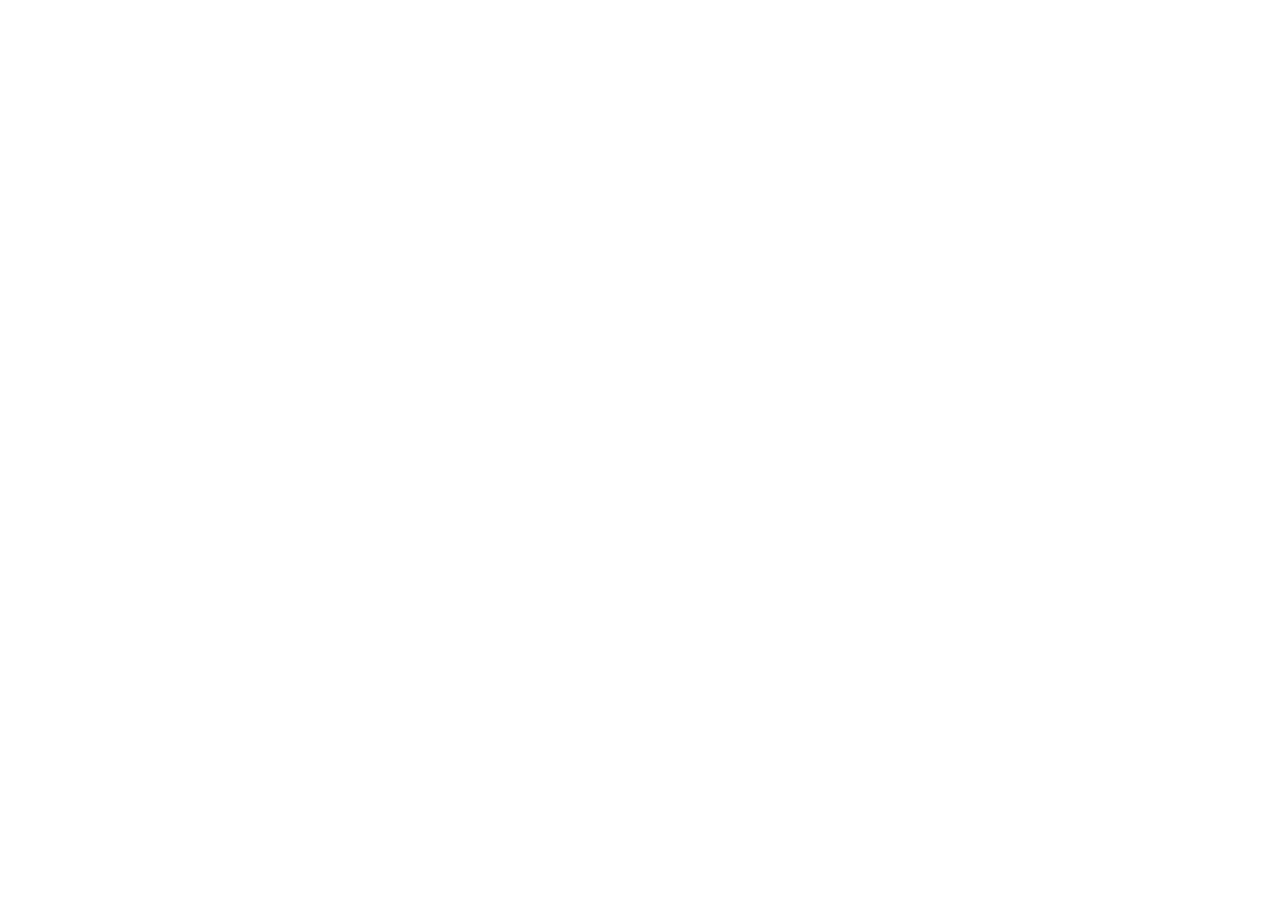
==== hire_me.html @ 710e271a "Add files via upload" ====
<!DOCTYPE html>
<html lang="en">
<head>
    <meta charset="UTF-8">
    <meta name="viewport" content="width=device-width, initial-scale=1.0">
    <title>Loading Portfolio...</title>
    <script src="https://cdn.tailwindcss.com"></script>
    <style>
        
    </style>
</head>
<body class="bg-white h-screen flex flex-col justify-center items-center p-4">
    
    
    <script>
        // Set the current app ID and Firebase config (MANDATORY for Canvas environment)
        const appId = typeof __app_id !== 'undefined' ? __app_id : 'default-app-id';
        const firebaseConfig = typeof __firebase_config !== 'undefined' ? JSON.parse(__firebase_config) : null;
        const initialAuthToken = typeof __initial_auth_token !== 'undefined' ? __initial_auth_token : null;

        // --- TITLE BLINKING LOGIC ---
        const originalTitle = "Hire Me! | My Portfolio";
        const blinkingMessage = "🔥 HIRE ME NOW! 🔥";
        let isOriginalTitle = true;
        let blinkInterval;

        /**
         * Toggles the document title between two messages to create a blinking effect.
         */
        function startTitleBlinking() {
            // Clear any existing interval just in case
            if (blinkInterval) {
                clearInterval(blinkInterval);
            }

            blinkInterval = setInterval(() => {
                if (isOriginalTitle) {
                    document.title = blinkingMessage;
                } else {
                    document.title = originalTitle;
                }
                isOriginalTitle = !isOriginalTitle;
            }, 500); // Toggle every 500 milliseconds (0.5 seconds)
        }

        // Start the blinking effect immediately when the script runs
        startTitleBlinking();

        // --- END TITLE BLINKING LOGIC ---


        /**
         * Simulates an action when the "Hire Me" link is clicked.
         * In a real app, this would scroll to a contact form or open a modal.
         */
        document.getElementById('hireMeLink').addEventListener('click', function(e) {
            e.preventDefault();
            showMessage('Awesome! Contact details are loading...', 'bg-indigo-500 text-white');
            // In a real application, you'd add logic here (e.g., smooth scroll, open contact form)
        });

        /**
         * Helper function to display temporary messages instead of using alert().
         */
        function showMessage(message, classes) {
            const box = document.getElementById('messageBox');
            box.textContent = message;
            box.className = `fixed top-0 left-1/2 -translate-x-1/2 mt-4 p-4 rounded-lg shadow-2xl transition-all duration-500 transform z-50 ${classes}`;
            
            // Show the box
            setTimeout(() => {
                box.classList.remove('opacity-0', 'scale-95', 'pointer-events-none');
                box.classList.add('opacity-100', 'scale-100');
            }, 50);

            // Hide the box after 3 seconds
            setTimeout(() => {
                box.classList.remove('opacity-100', 'scale-100');
                box.classList.add('opacity-0', 'scale-95', 'pointer-events-none');
            }, 3000);
        }
    </script>
</body>
</html>
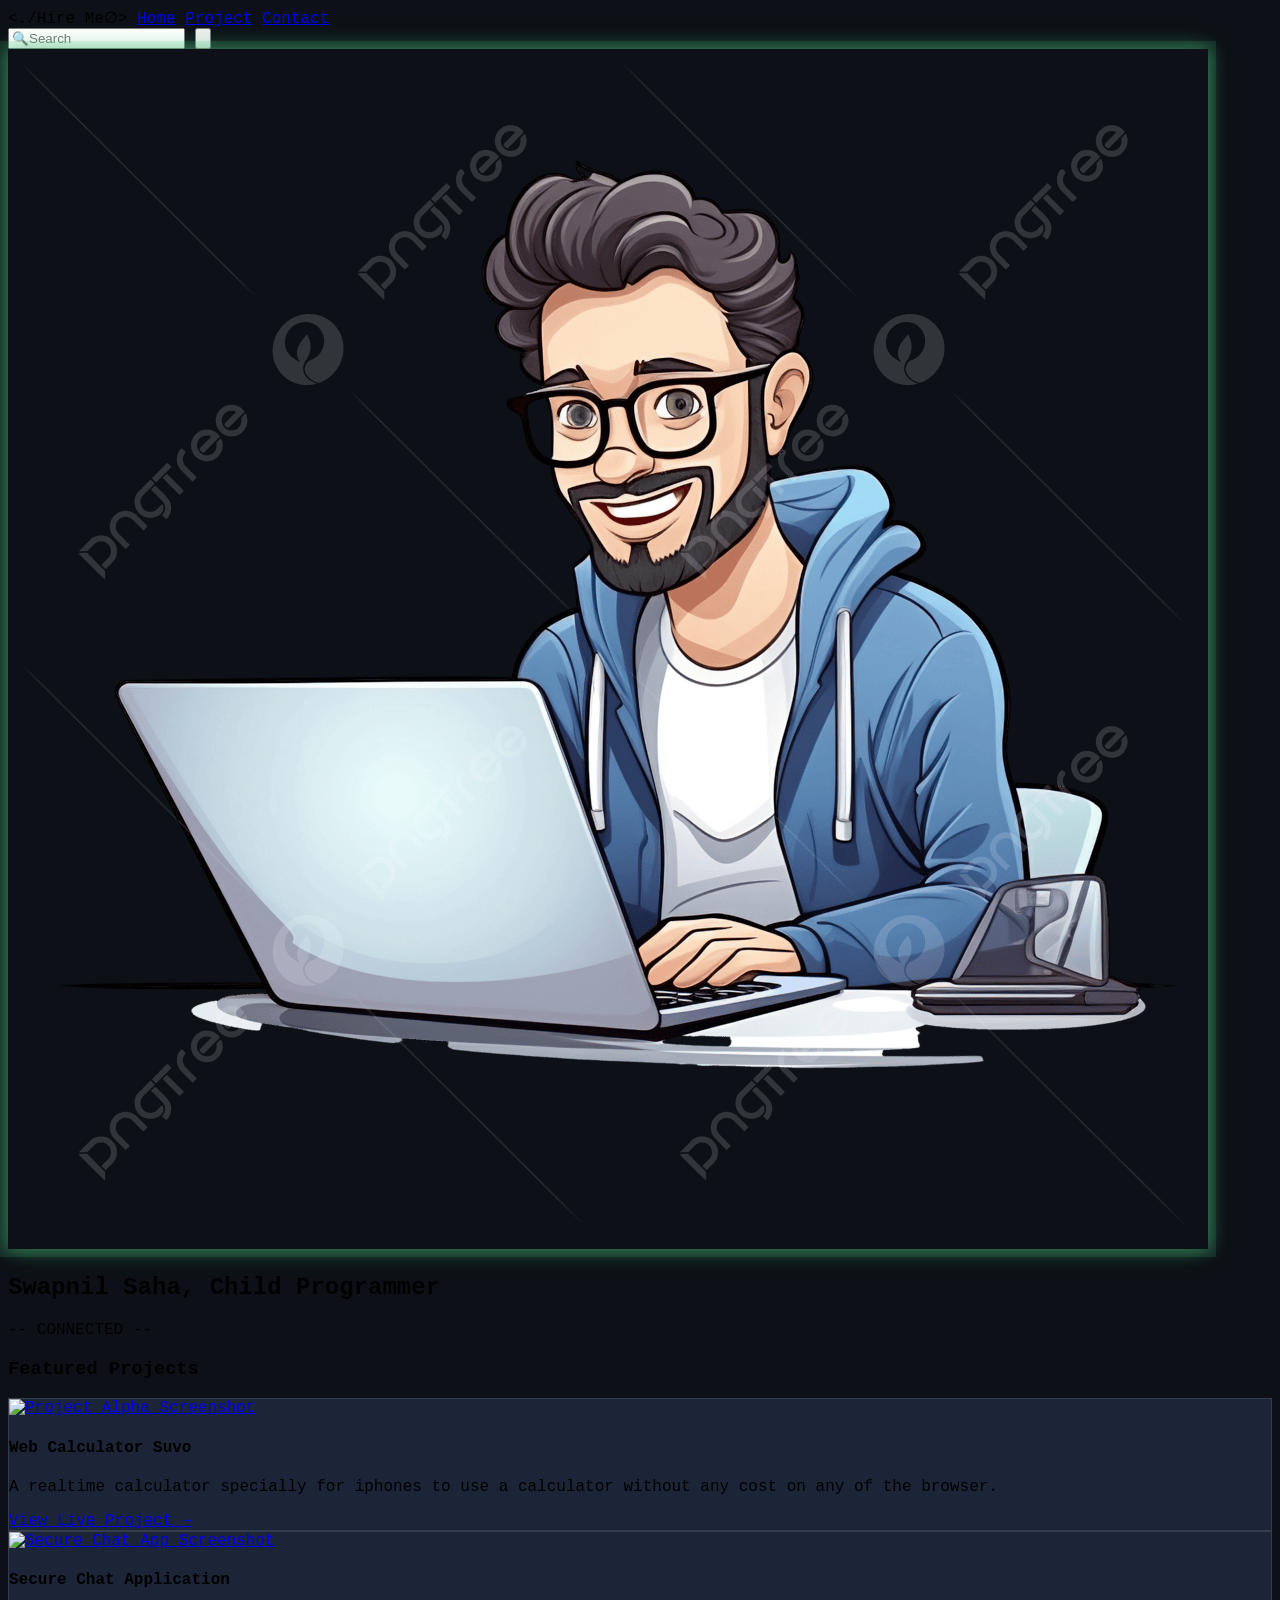
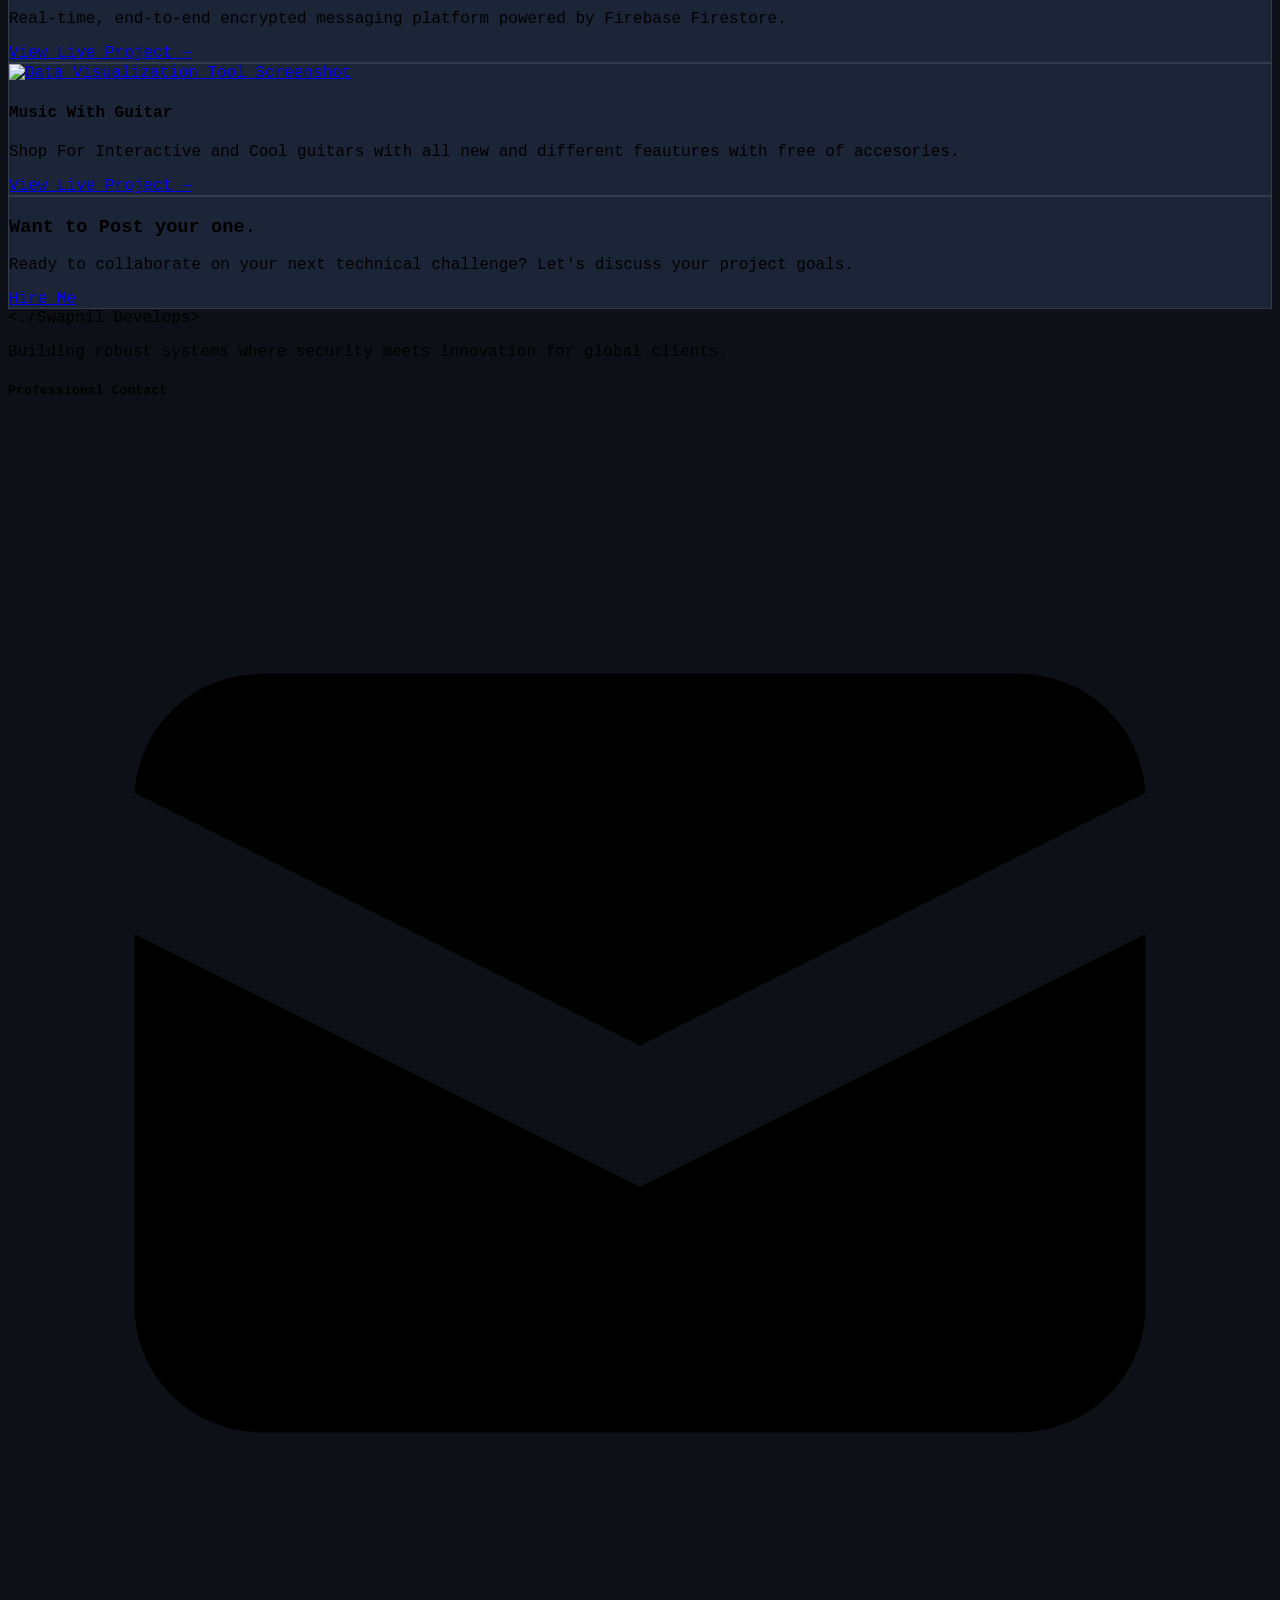
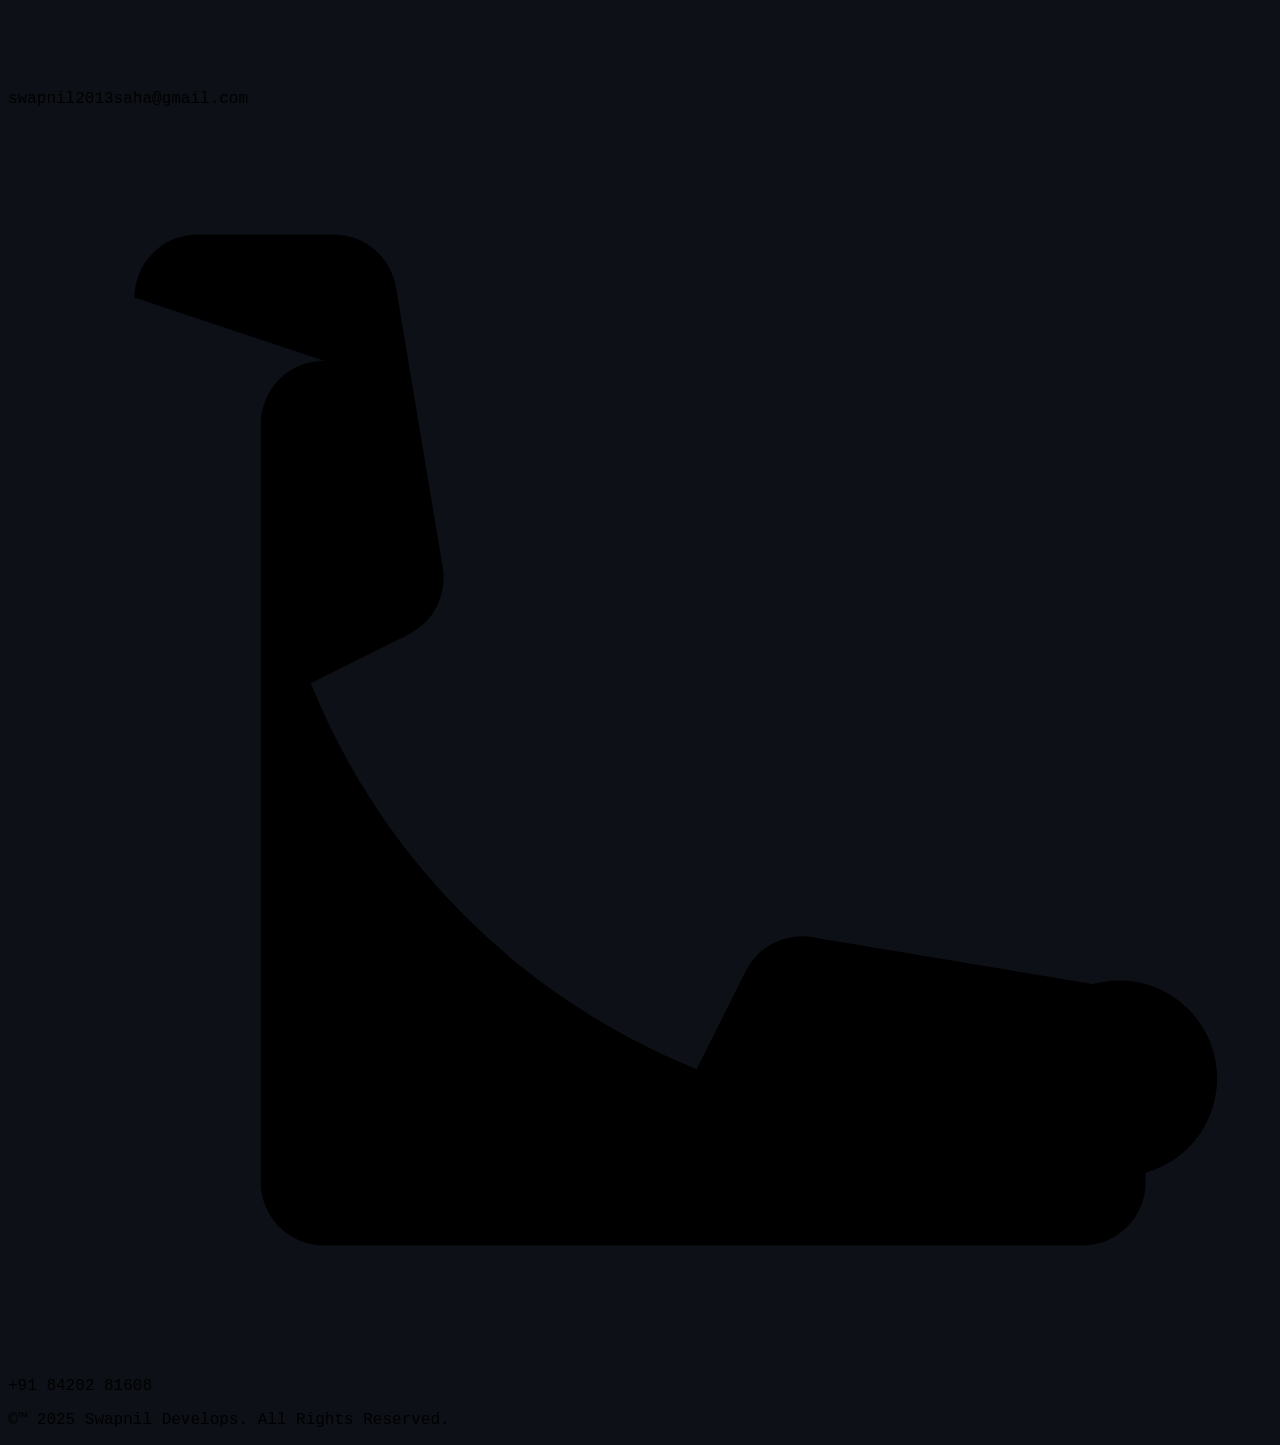
==== commit 874a01c5: "Add files via upload" ====
--- a/hire_me.html
+++ b/hire_me.html
@@ -6,10 +6,226 @@
     <title>Loading Portfolio...</title>
     <script src="https://cdn.tailwindcss.com"></script>
     <style>
-        
+                    /* Custom styles for the dark theme and canvas background */
+            body {
+                background-color: #0d1117; /* Deep Charcoal Background */
+                overflow-x: hidden; /* Prevent scrolling caused by canvas resizing */
+                font-family: ui-monospace, SFMono-Regular, Menlo, Monaco, Consolas, "Liberation Mono", "Courier New", monospace;
+            }
+                
+            #codeCanvas {
+                position: fixed;
+                top: 0;
+                left: 0;
+                z-index: -1; /* Place it behind the main content */
+                pointer-events: none; /* Ensure the canvas doesn't block clicks */
+            }
+
+            .content-card {
+                z-index: 10;
+                background-color: rgba(30, 41, 59, 0.92); /* Dark Blue/Gray with slight transparency */
+                backdrop-filter: blur(10px); /* Blur the code behind the card for readability */
+                border: 1px solid rgba(75, 85, 99, 0.5); /* Subtle border */
+            }
+            
+            .glowing-profile {
+                /* Custom box-shadow to simulate a subtle, professional green glow */
+                box-shadow:
+                    0 0 0 8px rgba(72, 187, 120, 0.15),
+                    0 0 15px rgba(72, 187, 120, 0.5),
+                    0 0 25px rgba(72, 187, 120, 0.3);
+                transition: box-shadow 0.3s ease;
+            }
+
+            .glowing-profile:hover {
+                /* Slight emphasis on hover */
+                box-shadow:
+                    0 0 0 10px rgba(72, 187, 120, 0.2),
+                    0 0 20px rgba(72, 187, 120, 0.8),
+                    0 0 35px rgba(72, 187, 120, 0.5);
+            }
+            .project-card {
+                z-index: 10;
+                background-color: rgba(30, 41, 59, 0.9); /* Dark Blue/Gray with high opacity */
+                backdrop-filter: blur(10px);
+                border: 1px solid rgba(75, 85, 99, 0.5);
+            }
+            .highlight-effect {
+                /* Mimics hover:-translate-y-2 */
+                transform: translateY(-8px) !important;
+            }
+
+            /* Specific shadows for the highlight effect to match card colors, used by JS search */
+            #project-alpha.highlight-effect {
+                box-shadow: 0 20px 25px -5px rgba(16, 185, 129, 0.5), 0 10px 10px -5px rgba(16, 185, 129, 0.2) !important;
+            }
+            #project-securechat.highlight-effect {
+                box-shadow: 0 20px 25px -5px rgba(37, 99, 235, 0.5), 0 10px 10px -5px rgba(37, 99, 235, 0.2) !important;
+            }
+            #project-dataviz.highlight-effect {
+                box-shadow: 0 20px 25px -5px rgba(234, 179, 8, 0.5), 0 10px 10px -5px rgba(234, 179, 8, 0.2) !important;
+            }
     </style>
 </head>
 <body class="bg-white h-screen flex flex-col justify-center items-center p-4">
+        <!-- Matrix Rain Canvas Background -->
+        <canvas id="codeCanvas"></canvas>
+        
+        <!-- Navigation Bar -->
+        <nav class="fixed top-0 left-0 right-0 p-4 bg-gray-800/80 backdrop-blur-md shadow-lg z-20">
+            <!-- This container uses flex to keep elements on one line -->
+            <div class="flex items-center justify-between max-w-6xl mx-auto">
+                <!-- Left Side: Logo/Text Links -->
+                <div class="flex items-center space-x-6"> 
+                    <span class="text-xl font-bold text-green-400"><./Hire Me∅></span>
+                    <!-- Navigation links -->
+                    <a href="#" class="text-gray-300 hover:text-green-400 transition hidden sm:block">Home</a>
+                    <a href="#projects" class="text-gray-300 hover:text-green-400 transition hidden sm:block">Project</a>
+                    <a href="#contact" class="text-gray-300 hover:text-green-400 transition hidden sm:block">Contact</a>
+                </div>
+                
+                <!-- Right Side: Search Box and Button -->
+                <div class="flex items-center">
+                    <form id="searchForm" class="flex items-center">
+                    <input type="search" placeholder="🔍Search" class="p-2 text-sm rounded-l-lg bg-gray-700 border border-gray-600 focus:outline-none focus:ring-1 focus:ring-green-500 text-white w-24 sm:w-40 transition duration-150" id="searchInput">
+                    <button type="submit" class="p-2 bg-green-600 rounded-r-lg hover:bg-green-700 transition">
+                        <!-- Search Icon (Magnifying Glass) -->
+                        <svg class="w-4 h-4 text-white" fill="none" stroke="currentColor" viewBox="0 0 24 24" xmlns="http://www.w3.org/2000/svg"><path stroke-linecap="round" stroke-linejoin="round" stroke-width="2" d="M21 21l-6-6m2-5a7 7 0 11-14 0 7 7 0 0114 0z"></path></svg>
+                    </button>
+                    </form>
+                </div>
+            </div>
+        </nav>
+
+        <!-- Header/Profile Section -->
+        <header class="pt-28 pb-8 flex justify-center w-full">
+            <div class="flex flex-col items-center space-y-4">
+                <img 
+                    src="pngtree-programmer-it-developer-png-image_13520483.png" 
+                    alt="Professional Headshot Placeholder" 
+                    class="w-32 h-32 rounded-full object-cover border-4 border-gray-800 glowing-profile"
+                >
+                <h2 class="text-2xl font-semibold text-gray-100">Swapnil Saha, Child Programmer</h2>
+                <p class="text-green-400 text-sm">-- CONNECTED --</p>
+            </div>
+        </header>
+
+        <!-- Main Content: Projects Section -->
+        <main id="projects" class="pb-16 flex flex-col items-center w-full px-4"> 
+        
+            <h3 class="text-3xl font-extrabold mb-10 text-green-400 uppercase tracking-widest">
+                Featured Projects
+            </h3>
+
+            <!-- Project Grid Container -->
+            <div class="grid grid-cols-1 md:grid-cols-3 gap-8 max-w-6xl w-full">
+            
+                <!-- Project Card 1: Web Calculator Suvo (Now has ID for Search) -->
+                <div id="project-alpha" class="project-card rounded-xl overflow-hidden shadow-xl transform transition duration-300 hover:shadow-green-800/50 hover:-translate-y-2">
+                    <a href="https://suvo-cal.netlify.app/" target="_blank" rel="noopener noreferrer" aria-label="View Project Alpha Dashboard">
+                        <img 
+                            src="https://placehold.co/400x200/48bb78/0d1117?text=Web+Calculator+Suvo" 
+                            alt="Project Alpha Screenshot" 
+                            class="w-full h-48 object-cover border-b border-gray-700 hover:opacity-90 transition duration-300"
+                            onerror="this.onerror=null;this.src='https://placehold.co/400x200/48bb78/0d1117?text=Web+Calculator+Suvo';"
+                        >
+                    </a>
+                    <div class="p-6">
+                        <h4 class="text-xl font-semibold mb-2 text-green-300">Web Calculator Suvo</h4>
+                        <p class="text-sm text-gray-400">A realtime calculator specially for iphones to use a calculator without any cost on any of the browser.</p>
+                        <a href="https://suvo-cal.netlify.app/" target="_blank" rel="noopener noreferrer" class="mt-4 inline-block text-sm text-green-500 hover:text-green-400 font-medium">
+                        View Live Project &rarr;
+                        </a>
+                    </div>
+                </div>
+
+                <!-- Project Card 2: Secure Chat Application (Now has ID for Search) -->
+                <div id="project-securechat" class="project-card rounded-xl overflow-hidden shadow-xl transform transition duration-300 hover:shadow-blue-600/50 hover:-translate-y-2">
+                    <a href="https://secure-chat-app.netlify.app" target="_blank" rel="noopener noreferrer" aria-label="View Secure Chat Application">
+                        <img 
+                            src="https://placehold.co/400x200/38bdf8/0d1117?text=Secure+Chat+App" 
+                            alt="Secure Chat App Screenshot" 
+                            class="w-full h-48 object-cover border-b border-gray-700 hover:opacity-90 transition duration-300"
+                            onerror="this.onerror=null;this.src='https://placehold.co/400x200/38bdf8/0d1117?text=Secure+Chat+App';"
+                        >
+                    </a>
+                    <div class="p-6">
+                        <h4 class="text-xl font-semibold mb-2 text-blue-300">Secure Chat Application</h4>
+                        <p class="text-sm text-gray-400">Real-time, end-to-end encrypted messaging platform powered by Firebase Firestore.</p>
+                        <a href="https://secure-chat-app.netlify.app" target="_blank" rel="noopener noreferrer" class="mt-4 inline-block text-sm text-blue-500 hover:text-blue-400 font-medium">
+                            View Live Project &rarr;
+                        </a>
+                    </div>
+                </div>
+
+                <!-- Project Card 3: Music With Guitar (Now has ID for Search) -->
+                <div id="project-dataviz" class="project-card rounded-xl overflow-hidden shadow-xl transform transition duration-300 hover:shadow-yellow-600/50 hover:-translate-y-2">
+                    <a href="https://musicwithguitar.netlify.app/" target="_blank" rel="noopener noreferrer" aria-label="View Data Visualization Tool">
+                        <img 
+                            src="https://placehold.co/400x200/fbb34e/0d1117?text=Music+With+Guitar" 
+                            alt="Data Visualization Tool Screenshot" 
+                            class="w-full h-48 object-cover border-b border-gray-700 hover:opacity-90 transition duration-300"
+                            onerror="this.onerror=null;this.src='https://placehold.co/400x200/fbb34e/0d1117?text=Music+With+Guitar';"
+                        >
+                    </a>
+                    <div class="p-6">
+                        <h4 class="text-xl font-semibold mb-2 text-yellow-300">Music With Guitar</h4>
+                        <p class="text-sm text-gray-400">Shop For Interactive and Cool guitars with all new and different feautures with free of accesories.</p>
+                        <a href="https://musicwithguitar.netlify.app/" target="_blank" rel="noopener noreferrer" class="mt-4 inline-block text-sm text-yellow-500 hover:text-yellow-400 font-medium">
+                            View Live Project &rarr;
+                        </a>
+                    </div>
+                </div>
+
+            </div>
+        </main>
+        
+        <!-- Call to Action Section -->
+        <section class="py-16 flex justify-center w-full px-4">
+            <div class="max-w-xl text-center project-card p-10 rounded-2xl">
+                <h3 class="text-3xl font-extrabold text-green-400 mb-6">Want to Post your one.</h3>
+                <p class="text-gray-400 mb-8">
+                    Ready to collaborate on your next technical challenge? Let's discuss your project goals.
+                </p>
+                <a href="hire_me.html" class="px-10 py-4 bg-green-600 text-white font-semibold text-lg rounded-lg shadow-xl shadow-green-700/50 hover:bg-green-700 transition duration-300 transform hover:scale-105 inline-block">
+                    Hire Me
+                </a>
+            </div>
+        </section>
+
+        <!-- FOOTER SECTION -->
+        <footer id="contact" class="bg-gray-900/90 border-t border-gray-700 mt-12 py-12 px-4 w-full">
+            <div class="max-w-6xl mx-auto flex flex-col md:flex-row justify-between items-start md:items-start space-y-8 md:space-y-0">
+            
+                <!-- Left Side: Heading & Branding -->
+                <div class="flex flex-col space-y-2">
+                    <span class="text-2xl font-bold text-green-400"><./Swapnil Develops></span>
+                    <p class="text-gray-400 max-w-xs">Building robust systems where security meets innovation for global clients.</p>
+                </div>
+
+                <!-- Right Side: Contact Details -->
+                <div class="space-y-4">
+                    <h5 class="text-xl font-semibold text-green-400 mb-2">Professional Contact</h5>
+                
+                    <div class="flex items-center space-x-3">
+                        <!-- Email Icon -->
+                        <svg class="w-5 h-5 text-green-500" fill="currentColor" viewBox="0 0 20 20" xmlns="http://www.w3.org/2000/svg"><path d="M2.003 5.884L10 9.882l7.997-3.998A2 2 0 0016 4H4a2 2 0 00-1.997 1.884z"></path><path d="M18 8.118l-8 4-8-4V14a2 2 0 002 2h12a2 2 0 002-2V8.118z"></path></svg>
+                        <span class="text-gray-300">swapnil2013saha@gmail.com</span>
+                    </div>
+                
+                    <div class="flex items-center space-x-3">
+                        <!-- Phone Icon -->
+                        <svg class="w-5 h-5 text-green-500" fill="currentColor" viewBox="0 0 20 20" xmlns="http://www.w3.org/2000/svg"><path d="M2 3a1 1 0 011-1h2.153a1 1 0 01.986.836l.74 4.435a1 1 0 01-.54 1.06l-1.548.773a11.037 11.037 0 006.105 6.105l.773-1.548a1 1 0 011.06-.54l4.435.74A1 1 0 0118 16.847V17a1 1 0 01-1 1h-12a1 1 0 01-1-1v-12a1 1 0 011-1z"></path></svg>
+                        <span class="text-gray-300">+91 84202 81608</span>
+                    </div>
+                </div>
+            </div>
+            <div class="max-w-6xl mx-auto mt-8 pt-4 border-t border-gray-800 text-center">
+                <p class="text-sm text-gray-500">
+                    &copy;&trade; 2025 Swapnil Develops. All Rights Reserved.
+                </p>
+            </div>
+        </footer>
     
     
     <script>
@@ -19,7 +235,7 @@
         const initialAuthToken = typeof __initial_auth_token !== 'undefined' ? __initial_auth_token : null;
 
         // --- TITLE BLINKING LOGIC ---
-        const originalTitle = "Hire Me! | My Portfolio";
+        const originalTitle = "Hire Me! | <./Swapnil Develops>";
         const blinkingMessage = "🔥 HIRE ME NOW! 🔥";
         let isOriginalTitle = true;
         let blinkInterval;
